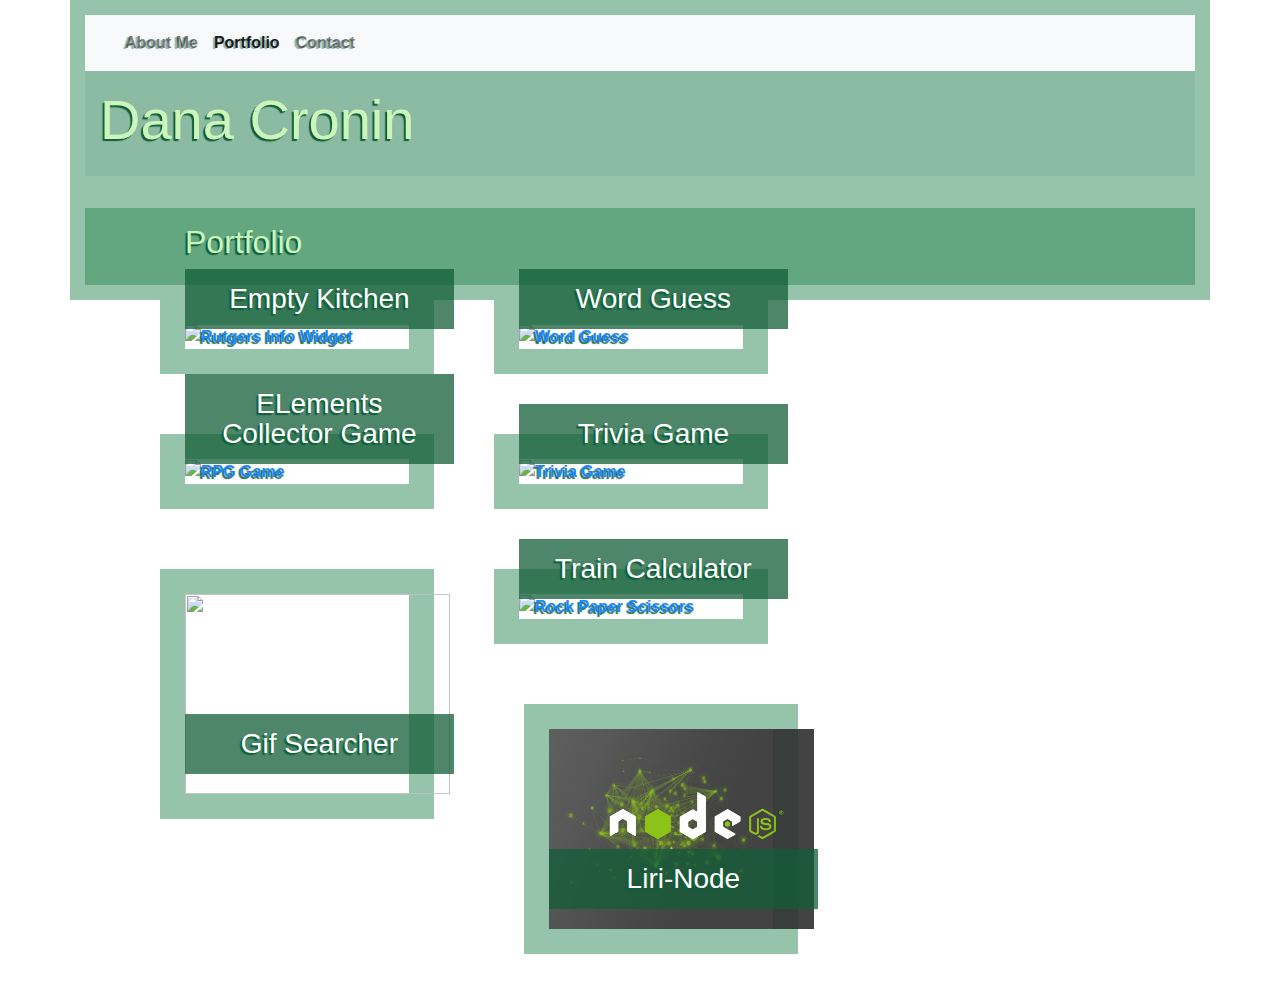
==== portfolio.html @ 52be0b47 "linking liri-node-app" ====
<!DOCTYPE html>
<html lang="en">

<head>
  <meta charset="UTF-8">
  <meta name="viewport" content="width=device-width, initial-scale=1.0">
  <meta http-equiv="X-UA-Compatible" content="ie=edge">
  <title>Dana Cronin</title>
  <link rel="stylesheet" href="https://stackpath.bootstrapcdn.com/bootstrap/4.3.1/css/bootstrap.min.css"
    integrity="sha384-ggOyR0iXCbMQv3Xipma34MD+dH/1fQ784/j6cY/iJTQUOhcWr7x9JvoRxT2MZw1T" crossorigin="anonymous">
  <link rel="stylesheet" href="./style.css">
</head>

<body>
  <div class="container">

    <div class="jumbotron jumbotron-fluid">
      <nav class="navbar navbar-expand-lg navbar-light bg-light">
        <a class="navbar-brand" href="#"></a>
        <button class="navbar-toggler" type="button" data-toggle="collapse" data-target="#navbarNavAltMarkup"
          aria-controls="navbarNavAltMarkup" aria-expanded="false" aria-label="Toggle navigation">
          <span class="navbar-toggler-icon"></span>
        </button>
        <div class="collapse navbar-collapse" id="navbarNavAltMarkup">
          <div class="navbar-nav">
            <a class="nav-item nav-link" href="./index.html">About Me</a>
            <a class="nav-item nav-link active" href="./portfolio.html">Portfolio <span class="sr-only">(current)</span></a>
            <a class="nav-item nav-link" href="#">Contact</a>
          </div>
        </div>
      </nav>
      <div class="container">
        <h1 class="display-4">Dana Cronin</h1>
      </div>
    </div>
    <div class="container" id="content-center" id="portfolio-list">
      <div ></div>
      <div class="row">
        <h2 id="portfolio-h2">Portfolio</h2>
      </div>
      <div class="work"> <a href="https://decronin.github.io/project-one-ddb/" target="_blank">
        <img src="./images/food.jpg" alt="Rutgers Info Widget">

        <h3>Empty Kitchen</h3></a>
      </div>
      <div class="work"><a href="https://decronin.github.io/Word-Guess-Game/" target="_blank">
        <img src="./images/technics-q-c-640-480-1.jpg" alt="Word Guess">

        <h3>Word Guess</h3></a>
      </div>
      <div class="work"><a href="https://decronin.github.io/unit-4-game/" target="_blank">
        <img src="./images/technics-q-c-640-480-2.jpg" alt="RPG Game">

        <h3>ELements Collector Game</h3></a>
      </div>
      <div class="work" > <a href="https://decronin.github.io/TriviaGame/" target="_blank">
        <img src="./images/technics-q-c-640-480-5.jpg" alt="Trivia Game">

        <h3>Trivia Game</h3></a>
      </div>
      <div class="work"> <a href="https://decronin.github.io/Gif-Searcher/" target="_blank">
        <img src="./images/searching.jpg">
        <h3>Gif Searcher</h3></a>
      </div>
      <div class="work"> <a href="https://decronin.github.io/TrainScheduleCalculator/" target="_blank">
        <img src="./images/technics-q-c-640-480-9.jpg" alt="Rock Paper Scissors">

        <h3>Train Calculator</h3> </a>
      </div>
      <div class="work"><a href="https://decronin.github.io/liri-node-app/" target="_blank">
        <img src="./images/1__BDozShS6r8dDACjRps4Lg.png" alt="node">
        <h3>Liri-Node</h3>
      </a></div>
  </div>
</body>

</html>
---- style.css ----
#bio-pic{
    height: 200px;
    border-radius: 85%;
    float: left;
    margin: 20px;
}
body{
 background-image: url(./images/coding_line_seamless_pattern-01.jpg);
 background-repeat: repeat;
 background-blend-mode: darken;
}
.container{
    color: rgb(204, 245, 188);
    background-color: hsl(146, 50%, 36%, 0.5);
    font-weight: bold;
    height: auto;
    /* overflow: auto; */
    padding: 15px;
    text-shadow: -2px 2px 1px rgb(17, 94, 55);
}
.navbar{
    text-shadow: -2px 1px 1px rgb(17, 94, 55, 0.45);
}
.jumbotron{
    padding-top: 0px;
    padding-bottom: 0px;
}
.work {
    position: relative;
    float: left;
    width: 274px;
    margin: 30px;
    border: solid 25px hsl(146, 50%, 36%, 0.5);
    padding: -15 -65 -15 2;
  }
.work:nth-child(even) {
    margin-right: 70px;
}
.work:nth-child(odd){
    margin-left: 60px;
}
.work img {
    width: 265px;
    height: 200px;
    border: 0 none;
    opacity: 0.9;
  }
.work h3 {
    position: absolute;
    bottom: 20px;
    width: 120%;
    padding: 15px;
    margin-bottom: 0;
    font-weight: 400;
    line-height: 30px;
    color: #ffffff;
    text-align: center;
    background: rgb(17, 94, 55, 0.75);
    border-bottom: 0;
  }
  #portfolio-h2{
      margin-left: 100px;
  }
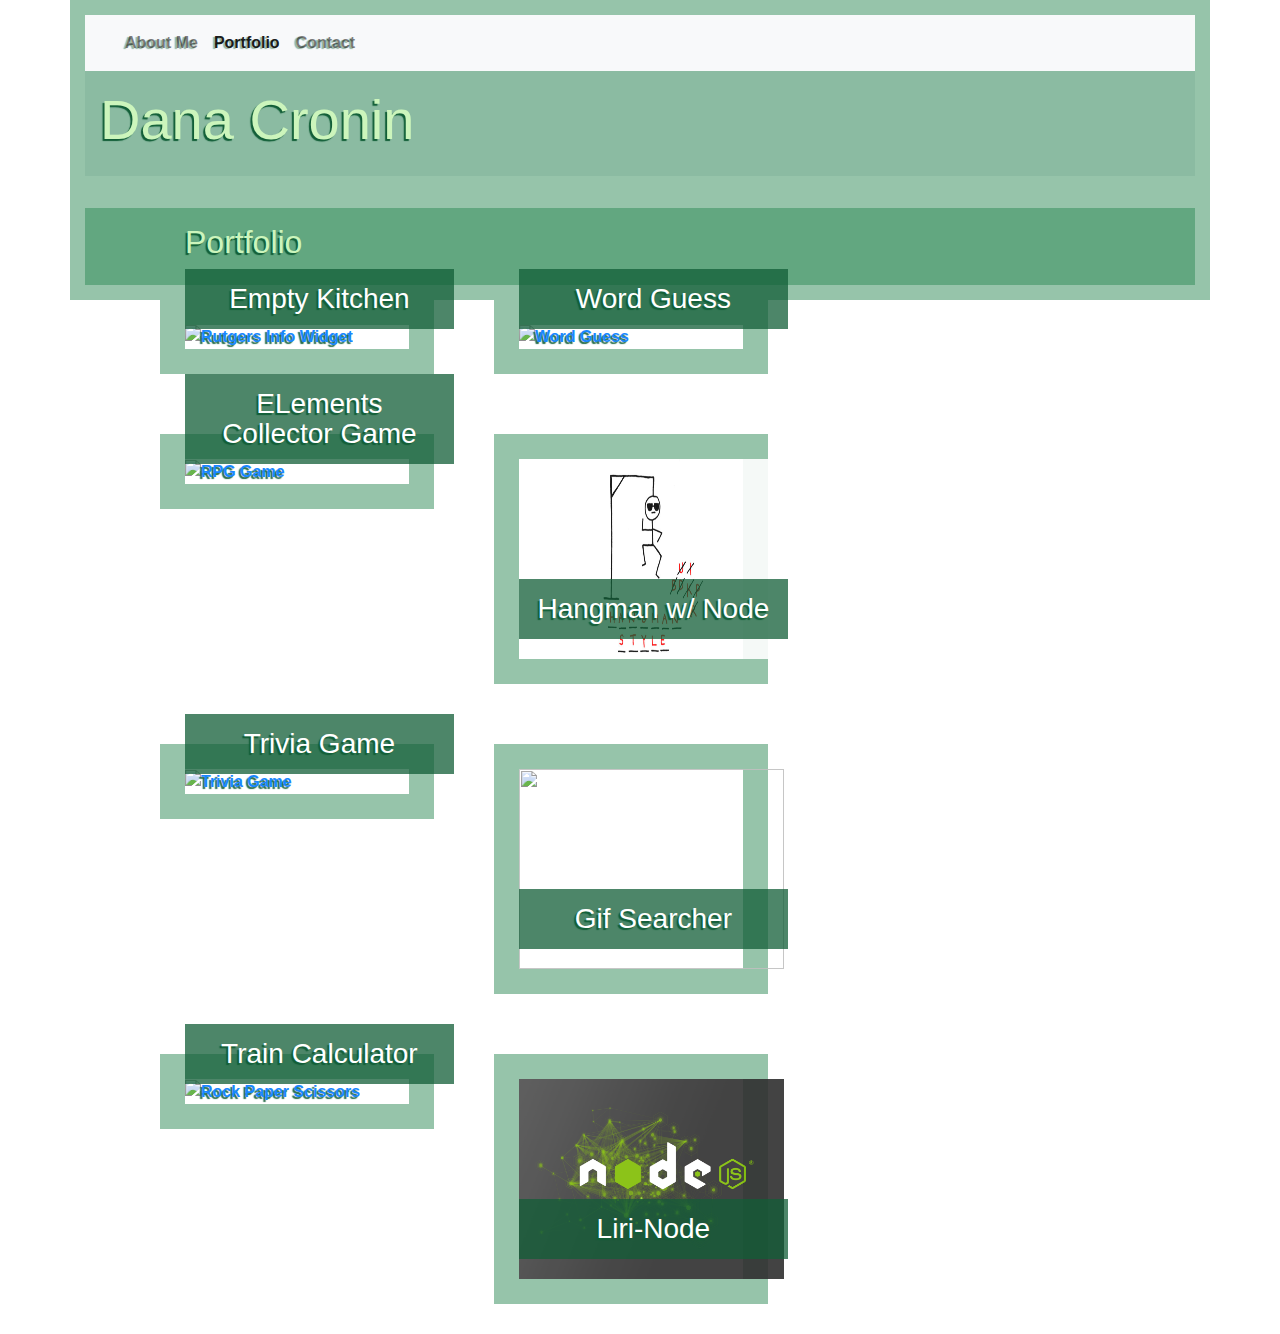
==== commit e425c477: "adding node-hangman game" ====
--- a/portfolio.html
+++ b/portfolio.html
@@ -53,6 +53,11 @@
 
         <h3>ELements Collector Game</h3></a>
       </div>
+      <div class="work"> <a href="https://github.com/DECronin/Node-Hangman" target="_blank">
+        <img src="./images/1_3FTNbYQ3pWzJ1u4XF1Suzw.png" alt="node-words">
+
+        <h3>Hangman w/ Node</h3></a>
+      </div>
       <div class="work" > <a href="https://decronin.github.io/TriviaGame/" target="_blank">
         <img src="./images/technics-q-c-640-480-5.jpg" alt="Trivia Game">
 
@@ -67,7 +72,7 @@
 
         <h3>Train Calculator</h3> </a>
       </div>
-      <div class="work"><a href="https://decronin.github.io/liri-node-app/" target="_blank">
+      <div class="work"><a href="https://github.com/DECronin/liri-node-app/blob/master/README.md" target="_blank">
         <img src="./images/1__BDozShS6r8dDACjRps4Lg.png" alt="node">
         <h3>Liri-Node</h3>
       </a></div>
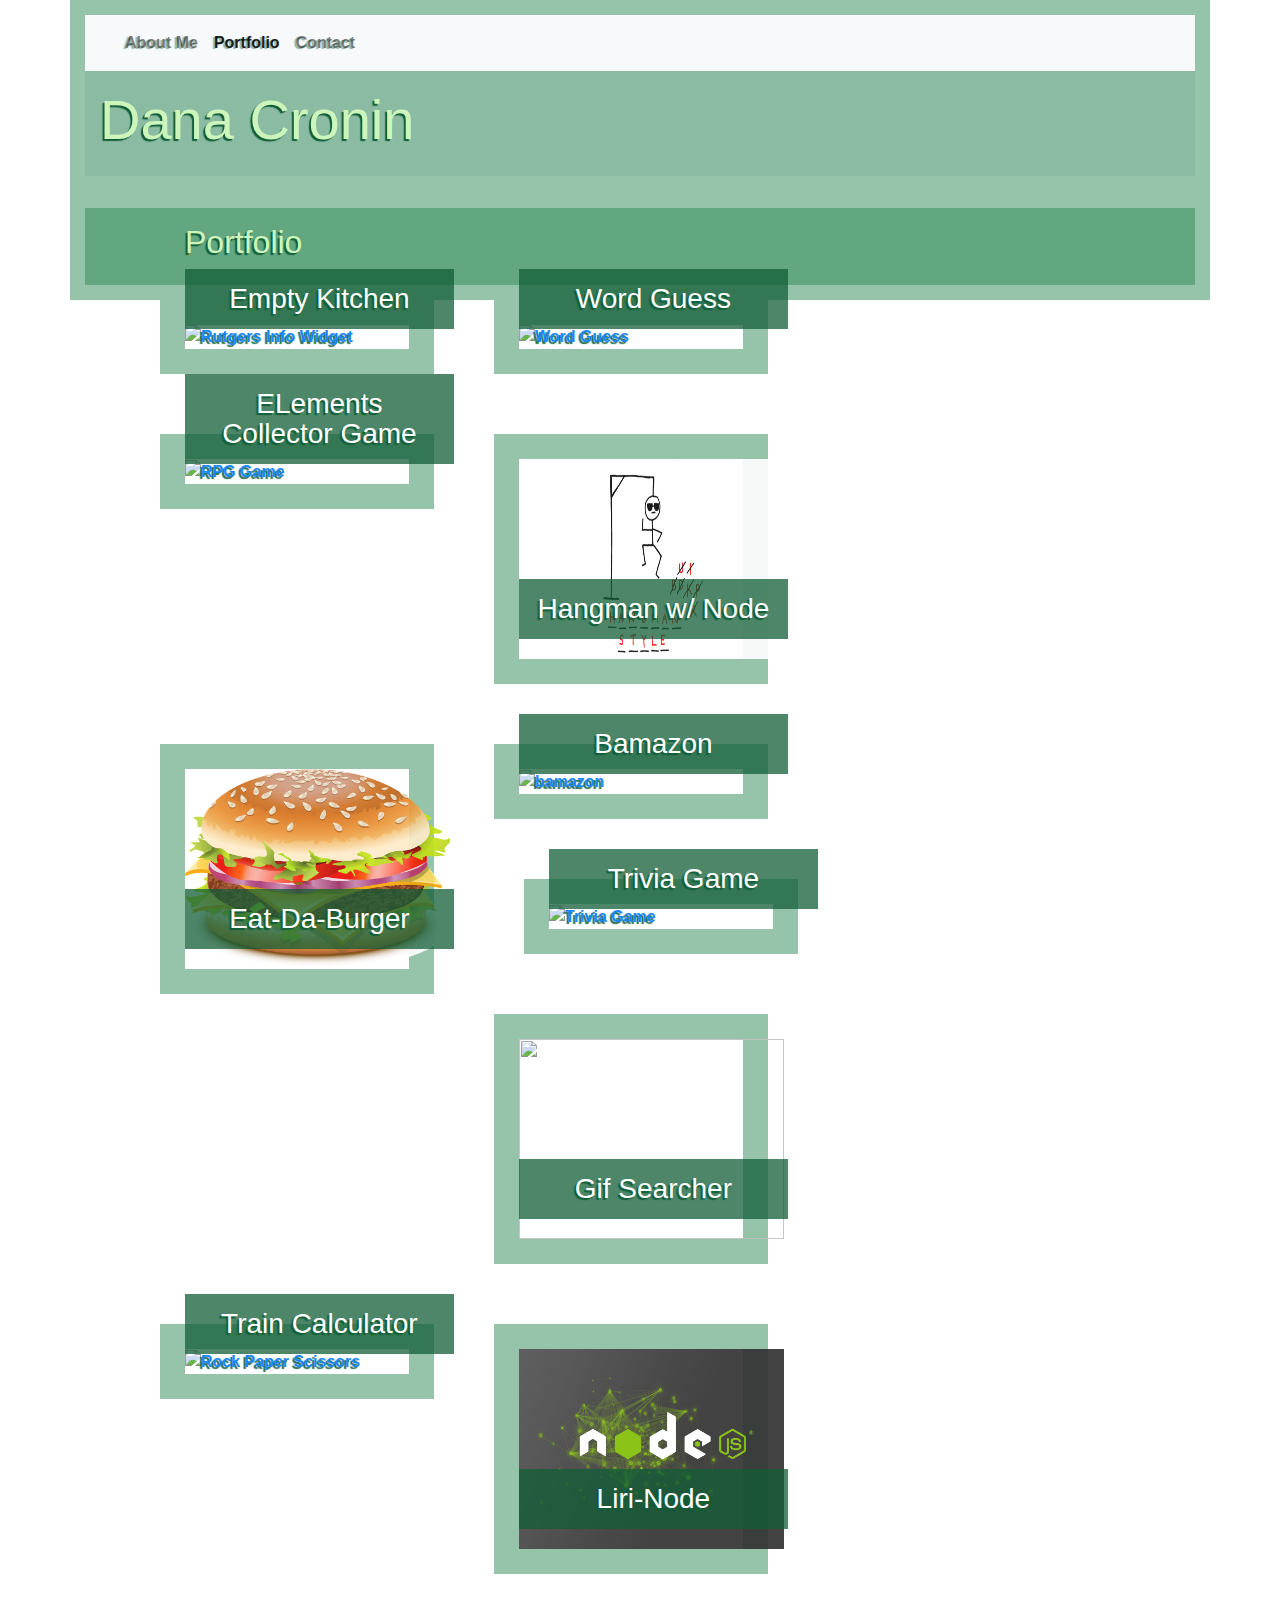
==== commit a16310cc: "adding hw 14" ====
--- a/portfolio.html
+++ b/portfolio.html
@@ -57,6 +57,15 @@
         <img src="./images/1_3FTNbYQ3pWzJ1u4XF1Suzw.png" alt="node-words">
 
         <h3>Hangman w/ Node</h3></a>
+      </div><div class="work"> <a href="https://radiant-chamber-25251.herokuapp.com/" target="_blank">
+        <img src="./images/hamburger-3184108_960_720.png" alt="burger">
+
+        <h3>Eat-Da-Burger</h3></a>
+      </div>
+      <div class="work"> <a href="https://github.com/DECronin/bamazon" target="_blank">
+        <img src="./images/Amazon-Smile-Squ-f9a6e959-ed0d-466b-920a-e9a214e54c02._CB514185896_.jpg" alt="bamazon">
+
+        <h3>Bamazon</h3></a>
       </div>
       <div class="work" > <a href="https://decronin.github.io/TriviaGame/" target="_blank">
         <img src="./images/technics-q-c-640-480-5.jpg" alt="Trivia Game">
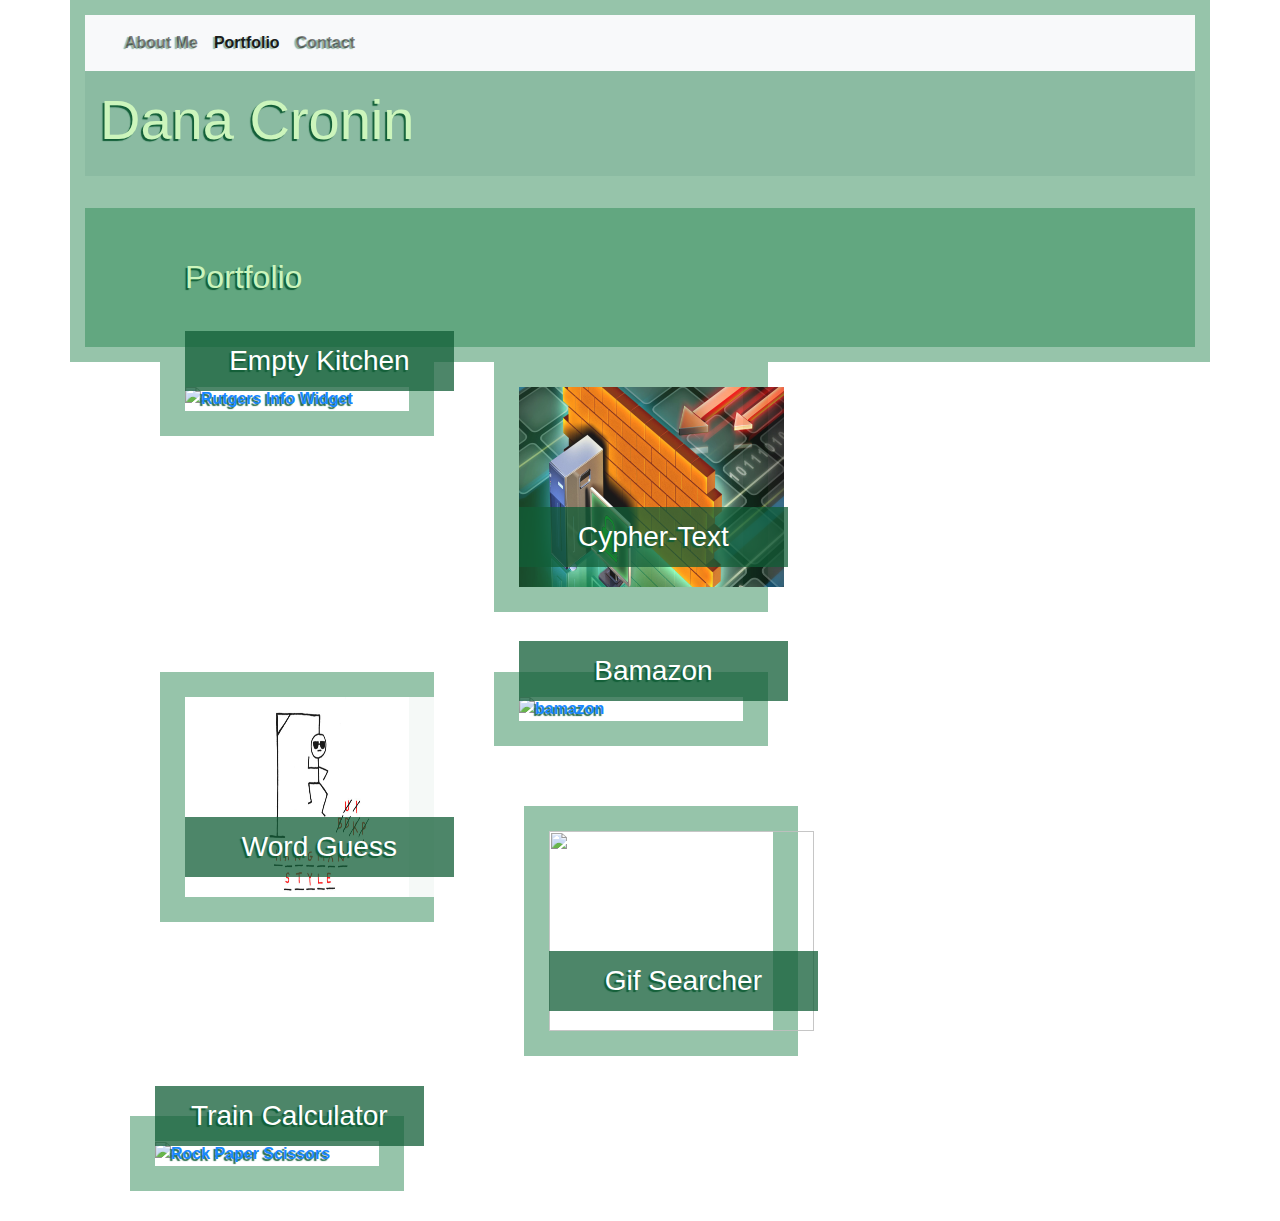
==== commit e9cf0ae8: "reducins and polishing portfolio items" ====
--- a/portfolio.html
+++ b/portfolio.html
@@ -43,34 +43,20 @@
 
         <h3>Empty Kitchen</h3></a>
       </div>
+      <div class="work"> <a href="https://cypher-text.herokuapp.com/" target="_blank">
+        <img src="./images/firewall-994x400.jpg" alt="cypher-text">
+
+        <h3>Cypher-Text</h3></a>
+      </div>
       <div class="work"><a href="https://decronin.github.io/Word-Guess-Game/" target="_blank">
-        <img src="./images/technics-q-c-640-480-1.jpg" alt="Word Guess">
+        <img src="./images/1_3FTNbYQ3pWzJ1u4XF1Suzw.png" alt="Word Guess">
 
         <h3>Word Guess</h3></a>
-      </div>
-      <div class="work"><a href="https://decronin.github.io/unit-4-game/" target="_blank">
-        <img src="./images/technics-q-c-640-480-2.jpg" alt="RPG Game">
-
-        <h3>ELements Collector Game</h3></a>
-      </div>
-      <div class="work"> <a href="https://github.com/DECronin/Node-Hangman" target="_blank">
-        <img src="./images/1_3FTNbYQ3pWzJ1u4XF1Suzw.png" alt="node-words">
-
-        <h3>Hangman w/ Node</h3></a>
-      </div><div class="work"> <a href="https://radiant-chamber-25251.herokuapp.com/" target="_blank">
-        <img src="./images/hamburger-3184108_960_720.png" alt="burger">
-
-        <h3>Eat-Da-Burger</h3></a>
       </div>
       <div class="work"> <a href="https://github.com/DECronin/bamazon" target="_blank">
         <img src="./images/Amazon-Smile-Squ-f9a6e959-ed0d-466b-920a-e9a214e54c02._CB514185896_.jpg" alt="bamazon">
 
         <h3>Bamazon</h3></a>
-      </div>
-      <div class="work" > <a href="https://decronin.github.io/TriviaGame/" target="_blank">
-        <img src="./images/technics-q-c-640-480-5.jpg" alt="Trivia Game">
-
-        <h3>Trivia Game</h3></a>
       </div>
       <div class="work"> <a href="https://decronin.github.io/Gif-Searcher/" target="_blank">
         <img src="./images/searching.jpg">
@@ -81,10 +67,6 @@
 
         <h3>Train Calculator</h3> </a>
       </div>
-      <div class="work"><a href="https://github.com/DECronin/liri-node-app/blob/master/README.md" target="_blank">
-        <img src="./images/1__BDozShS6r8dDACjRps4Lg.png" alt="node">
-        <h3>Liri-Node</h3>
-      </a></div>
   </div>
 </body>
 
--- a/style.css
+++ b/style.css
@@ -60,4 +60,7 @@
   }
   #portfolio-h2{
       margin-left: 100px;
+  }
+  h2{
+      margin: 35px auto 35px 35px;
   }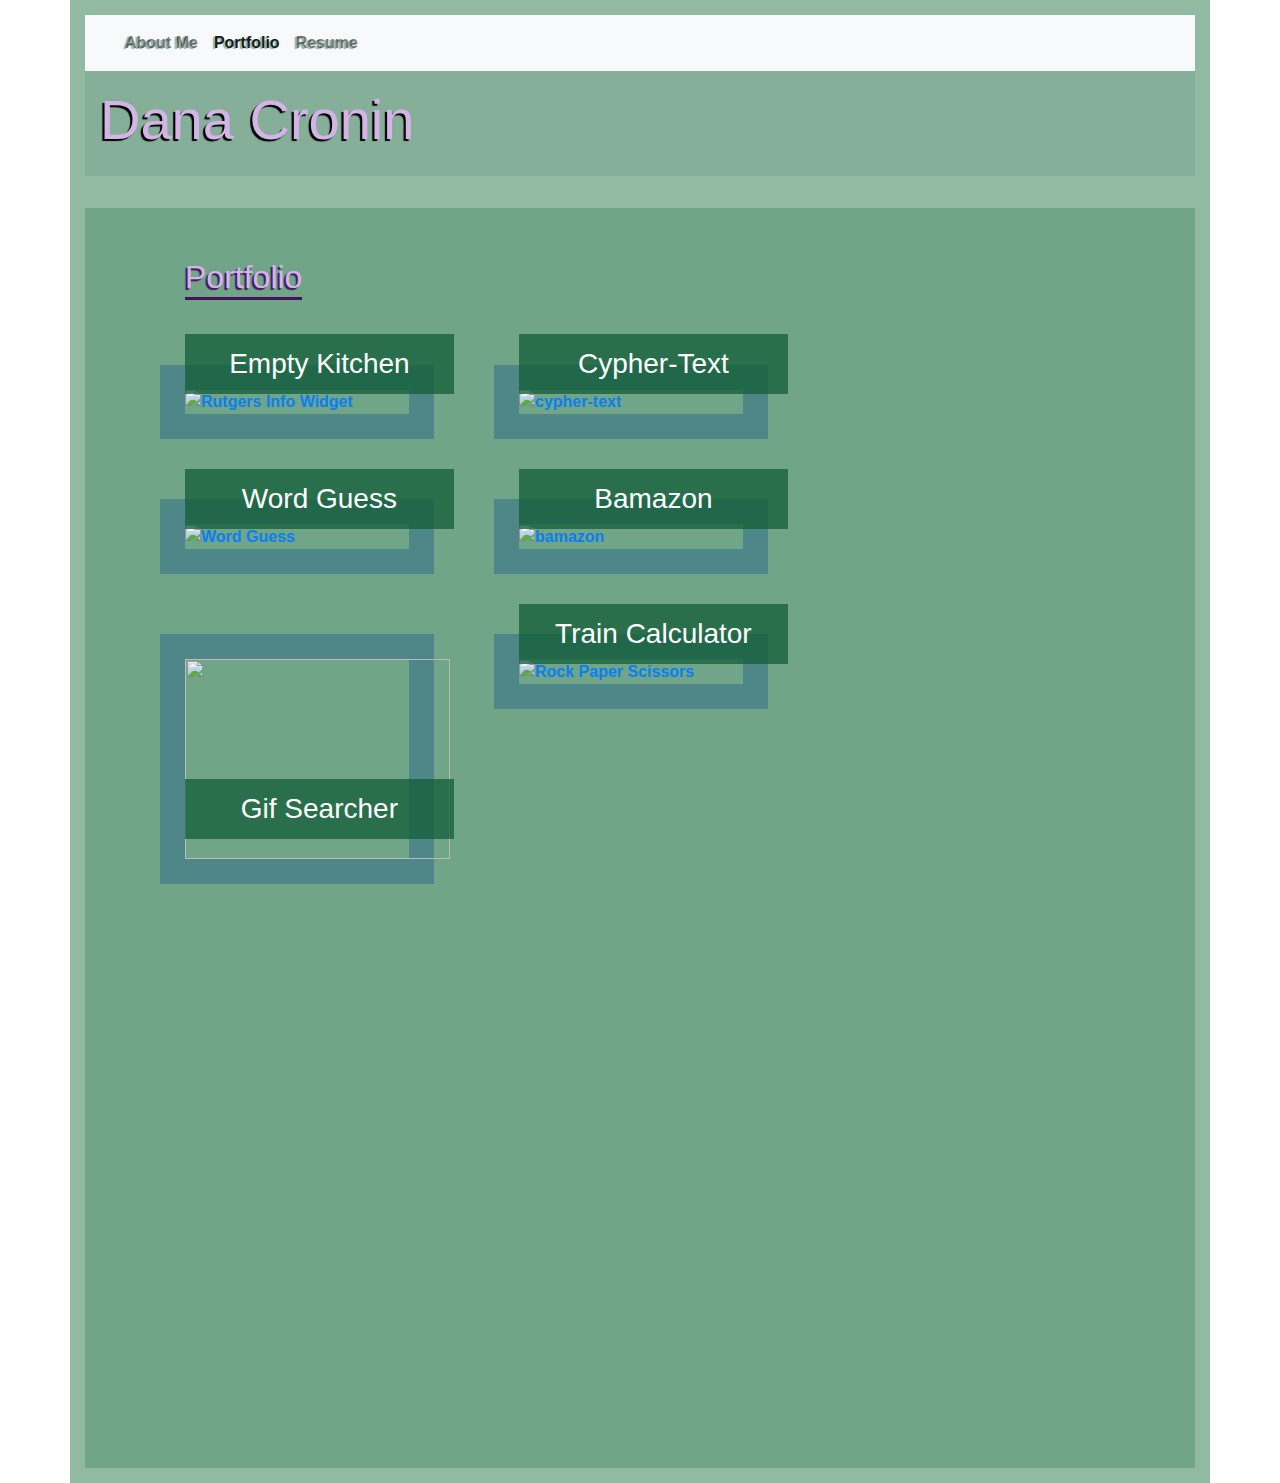
==== commit 55e33fd2: "bootstrap nav response cdn?" ====
--- a/portfolio.html
+++ b/portfolio.html
@@ -23,9 +23,12 @@
         </button>
         <div class="collapse navbar-collapse" id="navbarNavAltMarkup">
           <div class="navbar-nav">
-            <a class="nav-item nav-link" href="./index.html">About Me</a>
-            <a class="nav-item nav-link active" href="./portfolio.html">Portfolio <span class="sr-only">(current)</span></a>
-            <a class="nav-item nav-link" href="#">Contact</a>
+            <a class="nav-item nav-link" href="./index.html"><i class="fas fa-user"></i> About Me</a>
+            <a class="nav-item nav-link active" href="./portfolio.html"><i class="fas fa-briefcase"></i> Portfolio<span class="sr-only">(current)</span></a>
+            <a class="nav-item nav-link" href="files/DanaECronin_Resume.pdf" target="_blank"><i class="far fa-file-pdf"></i> Resume</a>
+            <a class="nav-item nav-link" href="mailto: decronintech@gmailcom"><i class="far fa-envelope"></i></a>
+            <a class="nav-item nav-link" href="https://github.com/DECronin" target="_blank"><i class="fab fa-github"></i></a>
+            <a class="nav-item nav-link" href="https://www.linkedin.com/in/dana-cronin-7623a5130" target="_blank"><i class="fab fa-linkedin"></i></a>
           </div>
         </div>
       </nav>
@@ -33,41 +36,44 @@
         <h1 class="display-4">Dana Cronin</h1>
       </div>
     </div>
-    <div class="container" id="content-center" id="portfolio-list">
+    <div class="container portfolio-list" id="content-center">
       <div ></div>
       <div class="row">
         <h2 id="portfolio-h2">Portfolio</h2>
       </div>
       <div class="work"> <a href="https://decronin.github.io/project-one-ddb/" target="_blank">
-        <img src="./images/food.jpg" alt="Rutgers Info Widget">
+        <img src="./files/food.jpg" alt="Rutgers Info Widget">
 
         <h3>Empty Kitchen</h3></a>
       </div>
       <div class="work"> <a href="https://cypher-text.herokuapp.com/" target="_blank">
-        <img src="./images/firewall-994x400.jpg" alt="cypher-text">
+        <img src="./files/firewall-994x400.jpg" alt="cypher-text">
 
         <h3>Cypher-Text</h3></a>
       </div>
       <div class="work"><a href="https://decronin.github.io/Word-Guess-Game/" target="_blank">
-        <img src="./images/1_3FTNbYQ3pWzJ1u4XF1Suzw.png" alt="Word Guess">
+        <img src="./files/1_3FTNbYQ3pWzJ1u4XF1Suzw.png" alt="Word Guess">
 
         <h3>Word Guess</h3></a>
       </div>
       <div class="work"> <a href="https://github.com/DECronin/bamazon" target="_blank">
-        <img src="./images/Amazon-Smile-Squ-f9a6e959-ed0d-466b-920a-e9a214e54c02._CB514185896_.jpg" alt="bamazon">
+        <img src="./files/Amazon-Smile-Squ-f9a6e959-ed0d-466b-920a-e9a214e54c02._CB514185896_.jpg" alt="bamazon">
 
         <h3>Bamazon</h3></a>
       </div>
       <div class="work"> <a href="https://decronin.github.io/Gif-Searcher/" target="_blank">
-        <img src="./images/searching.jpg">
+        <img src="./files/searching.jpg">
         <h3>Gif Searcher</h3></a>
       </div>
       <div class="work"> <a href="https://decronin.github.io/TrainScheduleCalculator/" target="_blank">
-        <img src="./images/technics-q-c-640-480-9.jpg" alt="Rock Paper Scissors">
+        <img src="./files/technics-q-c-640-480-9.jpg" alt="Rock Paper Scissors">
 
         <h3>Train Calculator</h3> </a>
       </div>
   </div>
+  <script src="https://kit.fontawesome.com/95ef3cb346.js" crossorigin="anonymous"></script>
+  <script src="https://ajax.googleapis.com/ajax/libs/jquery/1.11.1/jquery.min.js"></script>
+  <script src="http://maxcdn.bootstrapcdn.com/bootstrap/3.2.0/js/bootstrap.min.js"></script>
 </body>
 
 </html>--- a/style.css
+++ b/style.css
@@ -5,18 +5,16 @@
     margin: 20px;
 }
 body{
- background-image: url(./images/coding_line_seamless_pattern-01.jpg);
- background-repeat: repeat;
+ background-image: url(./images/space-624054_1280.jpg);
+ background-size: cover;
  background-blend-mode: darken;
 }
 .container{
-    color: rgb(204, 245, 188);
-    background-color: hsl(146, 50%, 36%, 0.5);
+    color: rgb(212, 180, 231);
+    background-color: rgba(13, 102, 51, 0.45);
     font-weight: bold;
     height: auto;
-    /* overflow: auto; */
     padding: 15px;
-    text-shadow: -2px 2px 1px rgb(17, 94, 55);
 }
 .navbar{
     text-shadow: -2px 1px 1px rgb(17, 94, 55, 0.45);
@@ -30,7 +28,7 @@
     float: left;
     width: 274px;
     margin: 30px;
-    border: solid 25px hsl(146, 50%, 36%, 0.5);
+    border: solid 25px rgba(46, 104, 138, 0.5);
     padding: -15 -65 -15 2;
   }
 .work:nth-child(even) {
@@ -61,6 +59,20 @@
   #portfolio-h2{
       margin-left: 100px;
   }
+  h1{
+      text-shadow: -2.25px 2px 1px black;
+      
+  }
   h2{
       margin: 35px auto 35px 35px;
+      text-shadow: -2px 2px 1px rgb(72, 17, 94);
+      border-bottom: solid 3px rgb(72, 17, 94);
+  }
+  #bio-text{
+      font-weight: 635;
+      text-shadow: -1.25px 1.25px 1px rgb(73, 24, 102);
+  }
+  .portfolio-list{
+    background-color: rgba(13, 102, 51, 0.25);
+    height: 140vh;
   }